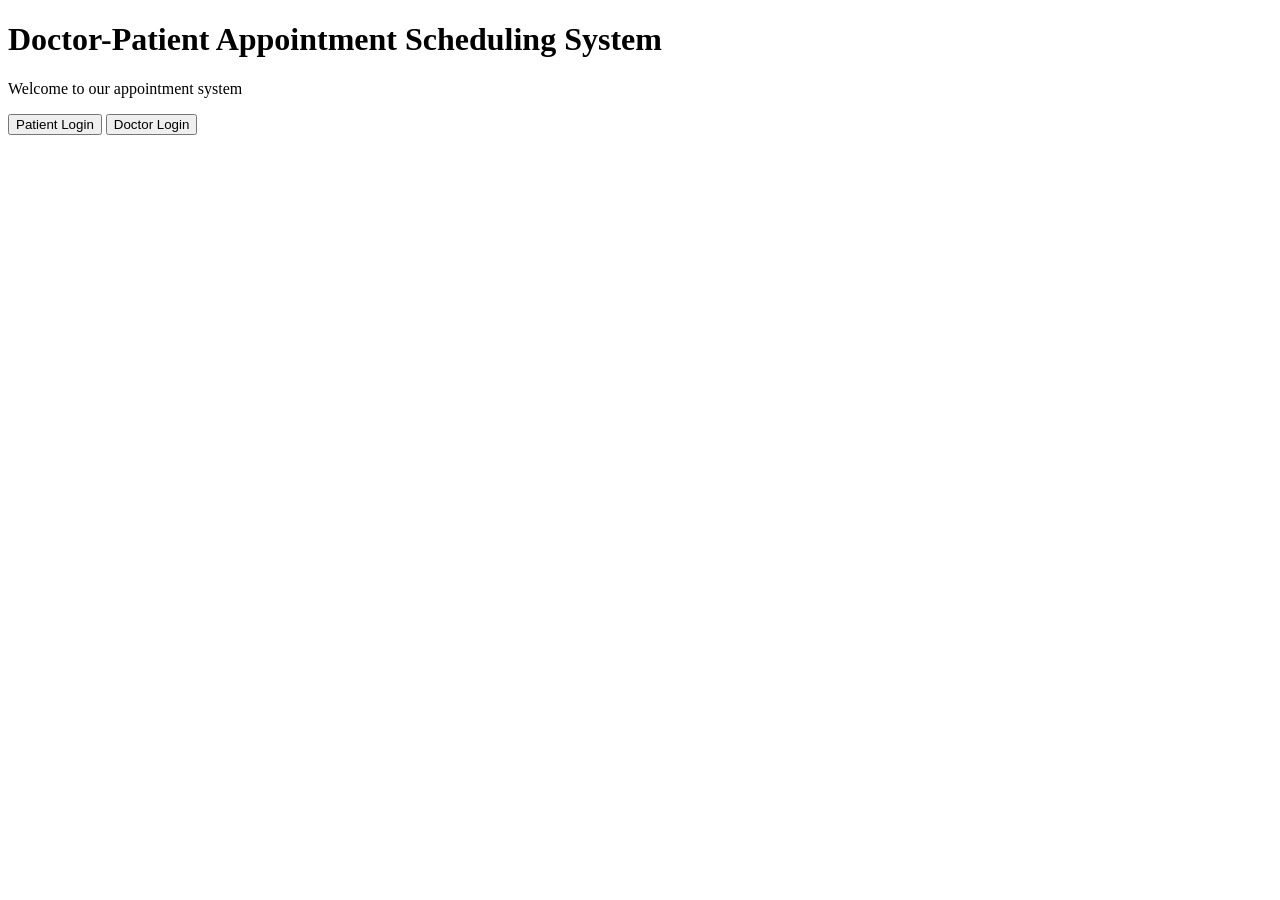
==== index.html @ 3beb4747 "Add initial index.html for appointment system" ====
<!DOCTYPE html>
<html>
<head>
    <title>Doctor Appointment System</title>
</head>

<body>

    <h1>Doctor-Patient Appointment Scheduling System</h1>

    <p>Welcome to our appointment system</p>

    <button>Patient Login</button>
    <button>Doctor Login</button>

</body>
</html>
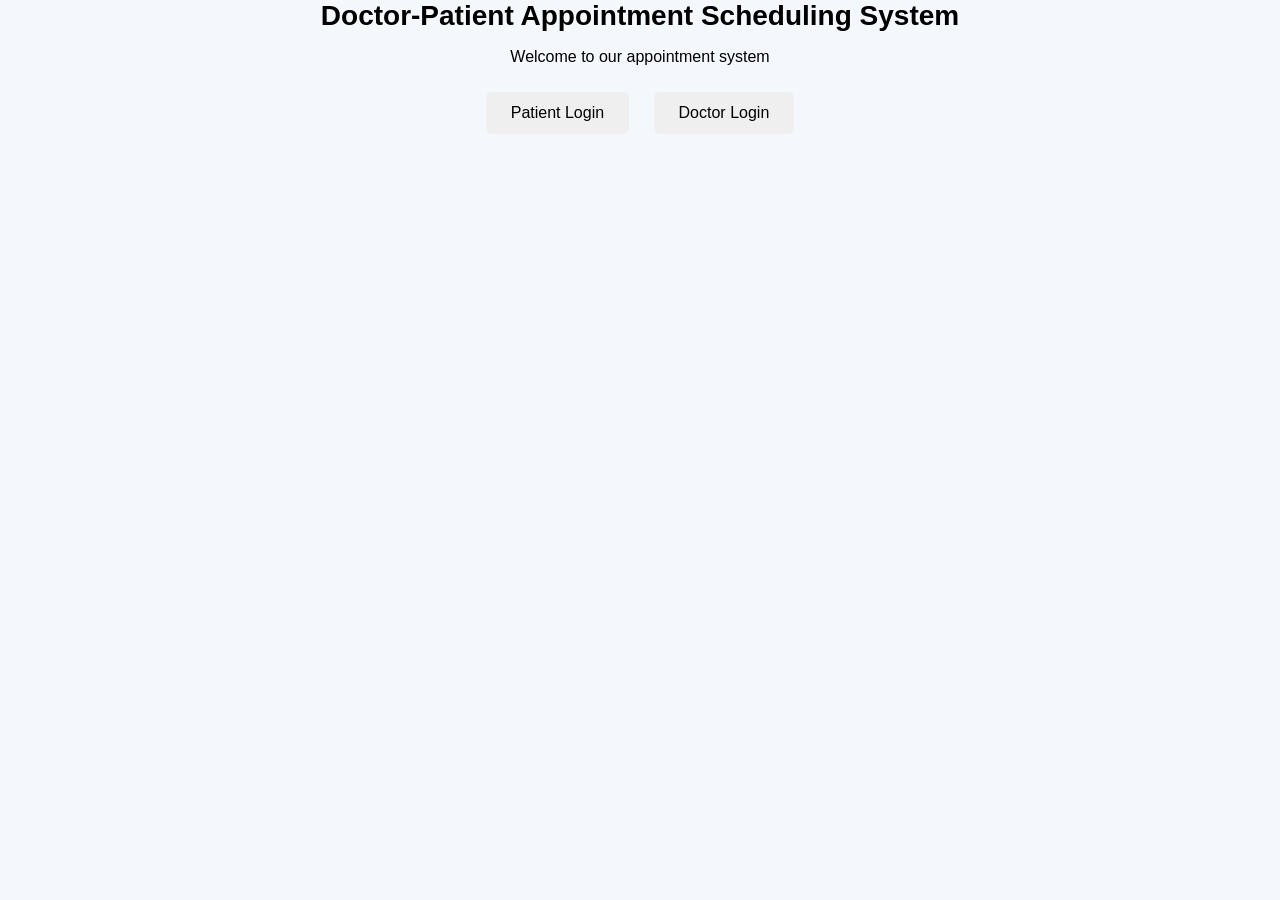
==== commit 8827c2c6: "Add link to external stylesheet in index.html" ====
--- a/index.html
+++ b/index.html
@@ -2,6 +2,7 @@
 <html>
 <head>
     <title>Doctor Appointment System</title>
+    <link rel="stylesheet" href="style.css">
 </head>
 
 <body>
--- a/style.css
+++ b/style.css
@@ -0,0 +1,34 @@
+body {
+    font-family: Arial, sans-serif;
+    margin: 0;
+    background: #f4f7fb;
+    text-align: center;
+}
+
+header {
+    background: #2563eb;
+    color: white;
+    padding: 30px 15px;
+}
+
+h1 {
+    margin: 0;
+    font-size: 28px;
+}
+
+main {
+    margin: 50px auto;
+    max-width: 500px;
+    background: white;
+    padding: 30px;
+    border-radius: 12px;
+}
+
+button {
+    padding: 12px 25px;
+    margin: 10px;
+    border: none;
+    border-radius: 6px;
+    cursor: pointer;
+    font-size: 16px;
+}
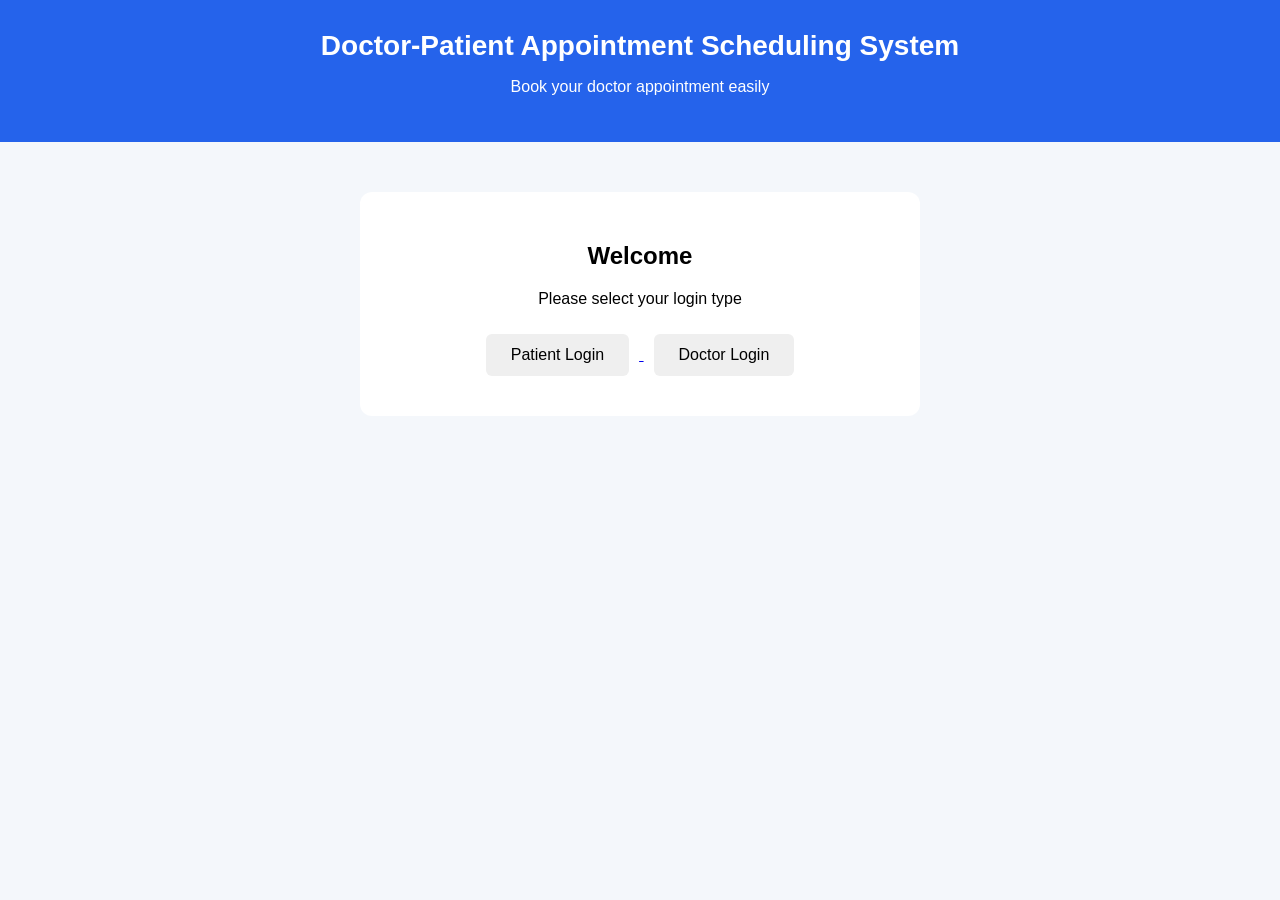
==== commit b05f2b65: "Enhance index.html structure with header and main Refactor HTML structure to include header and main" ====
--- a/index.html
+++ b/index.html
@@ -4,15 +4,29 @@
     <title>Doctor Appointment System</title>
     <link rel="stylesheet" href="style.css">
 </head>
-
 <body>
 
-    <h1>Doctor-Patient Appointment Scheduling System</h1>
+    <header>
+        <h1>Doctor-Patient Appointment Scheduling System</h1>
+        <p>Book your doctor appointment easily</p>
+    </header>
 
-    <p>Welcome to our appointment system</p>
+    <main>
 
-    <button>Patient Login</button>
-    <button>Doctor Login</button>
+        <h2>Welcome</h2>
+
+        <p>Please select your login type</p>
+
+        <a href="patient-login.html">
+            <button>Patient Login</button>
+        </a>
+
+        <a href="doctor-login.html">
+            <button>Doctor Login</button>
+        </a>
+
+    </main>
 
 </body>
+    
 </html>
